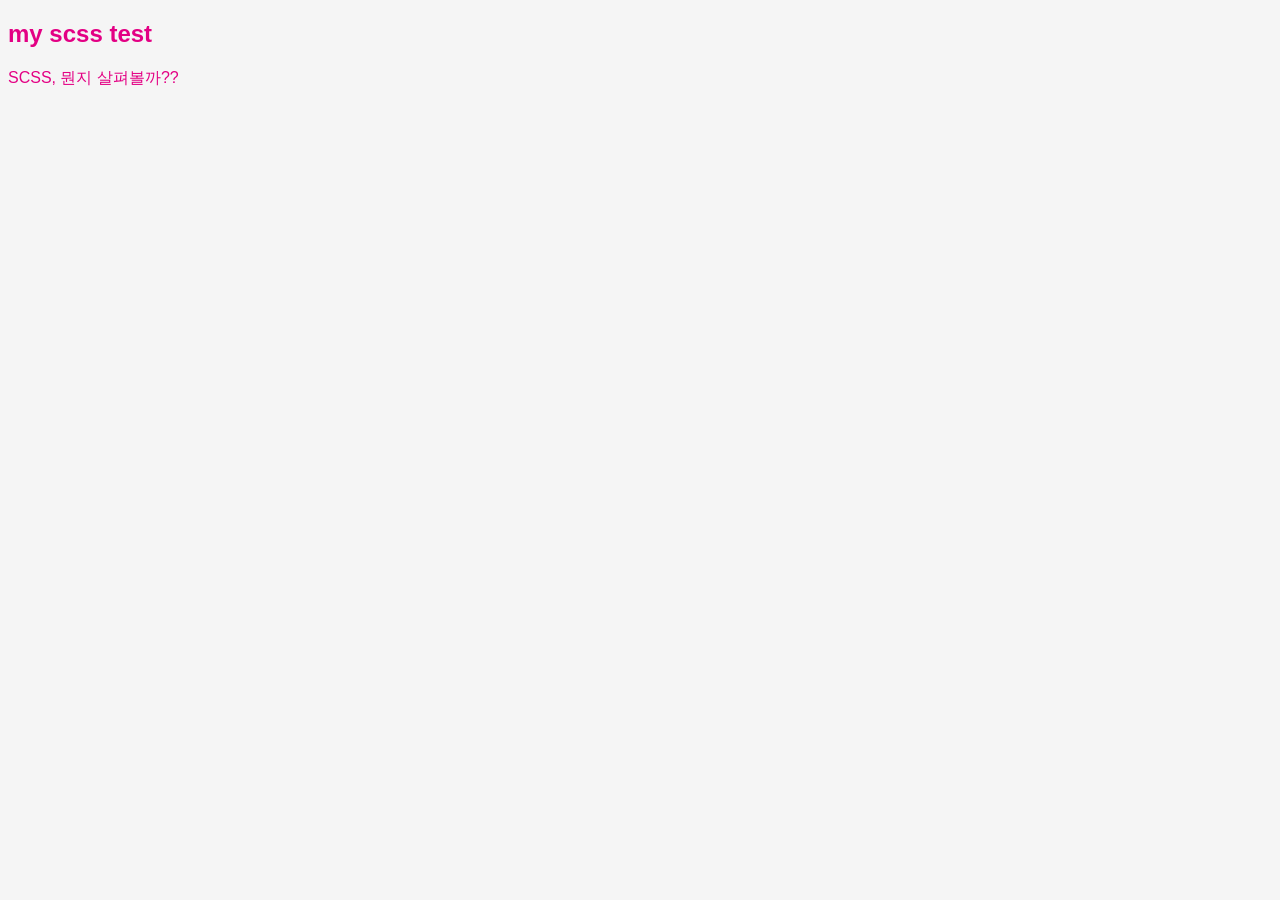
==== index.html @ 862aa012 "first commit" ====
<!DOCTYPE html>
<html lang="ko">
    <head>
        <meta charset="utf-8">
        <meta name="viewport" content="user-scalable=no, initial-scale=1.0, maximum-scale=1.0, minimum-scale=1.0, width=device-width, target-densitydpi=medium-dpi" />
        <title>scss test</title>
        <link rel="stylesheet" href="css/mystyle.css">
    </head>
    <body>
        <div class="wrap">
            <h2>my scss test</h2>
            <p>SCSS, 뭔지 살펴볼까??</p>
        </div>
    </body>
</html>
---- css/mystyle.css ----
body {
  background-color: #f5f5f5;
  color: #e30084;
  font-family: sans-serif;
}/*# sourceMappingURL=mystyle.css.map */
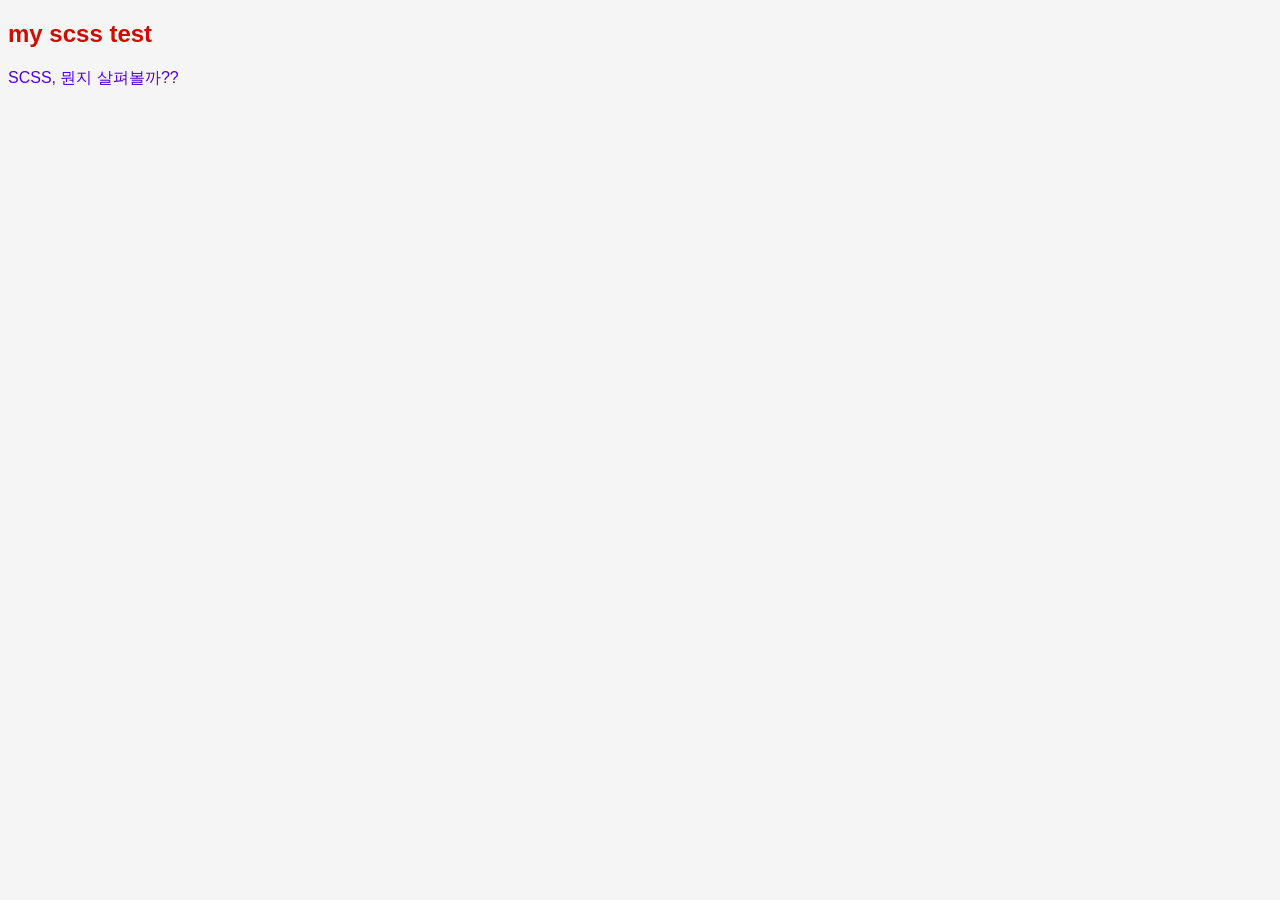
==== commit 4e2a861e: "충돌 수정" ====
--- a/index.html
+++ b/index.html
@@ -1,3 +1,4 @@
+
 <!DOCTYPE html>
 <html lang="ko">
     <head>
@@ -12,4 +13,5 @@
             <p>SCSS, 뭔지 살펴볼까??</p>
         </div>
     </body>
+
 </html>
--- a/css/mystyle.css
+++ b/css/mystyle.css
@@ -1,5 +1,9 @@
 body {
   background-color: #f5f5f5;
-  color: #e30084;
+  color: #4f00e3;
   font-family: sans-serif;
+}
+
+h2 {
+  color: rgb(204, 14, 1);
 }/*# sourceMappingURL=mystyle.css.map */
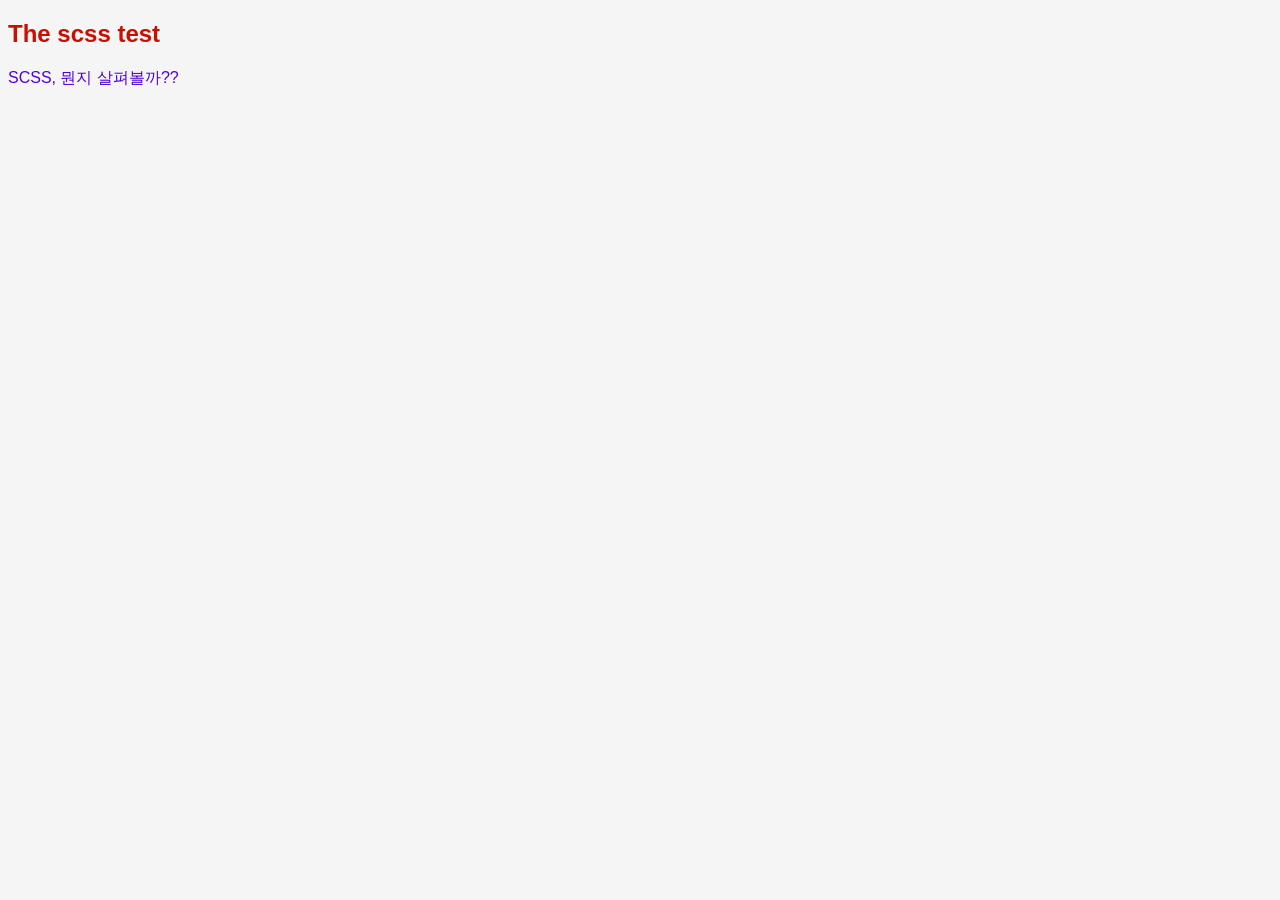
==== commit 873833fd: "text modify" ====
--- a/index.html
+++ b/index.html
@@ -9,7 +9,7 @@
     </head>
     <body>
         <div class="wrap">
-            <h2>my scss test</h2>
+            <h2>The scss test</h2>
             <p>SCSS, 뭔지 살펴볼까??</p>
         </div>
     </body>
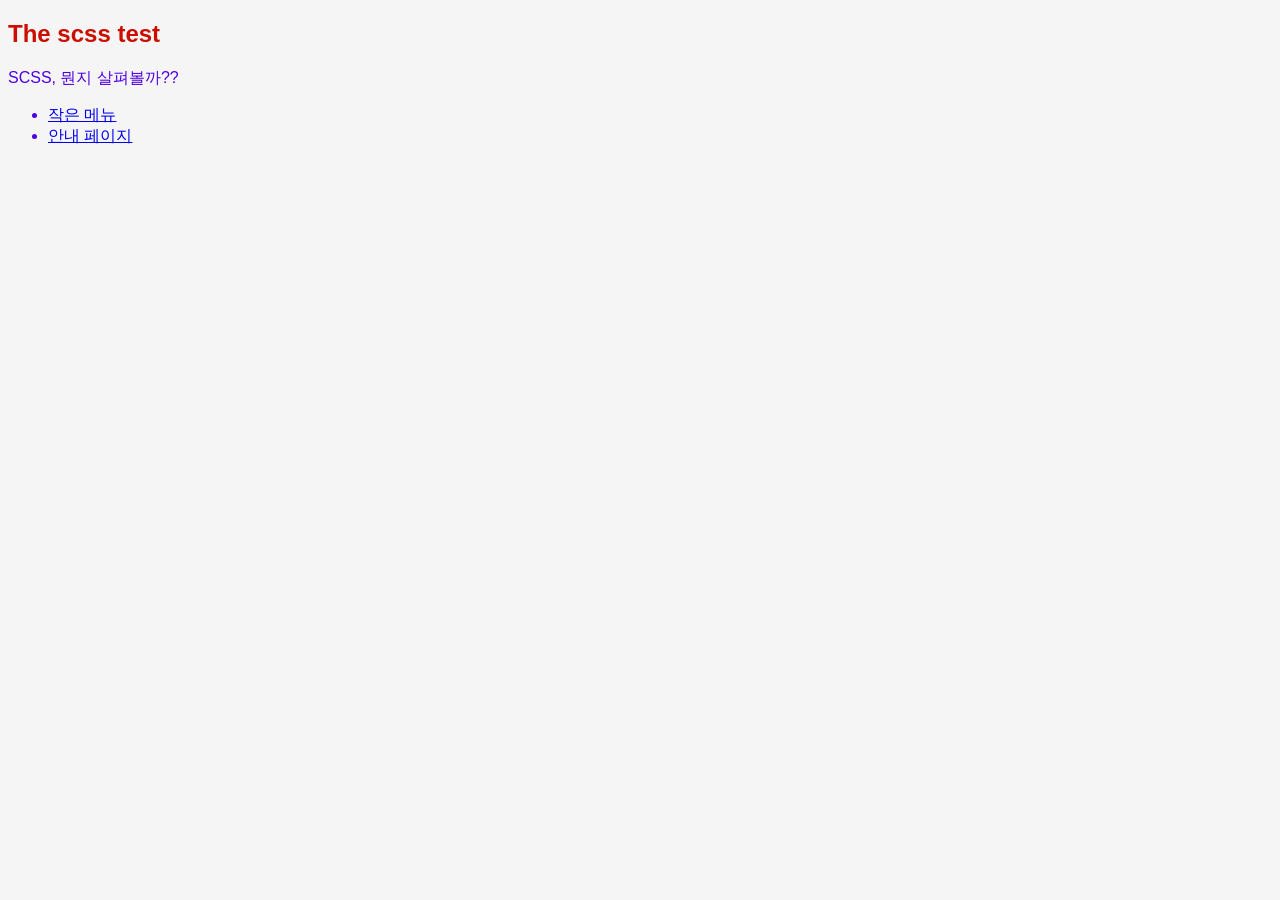
==== commit 3eef3848: "index 수정" ====
--- a/index.html
+++ b/index.html
@@ -1,4 +1,3 @@
-
 <!DOCTYPE html>
 <html lang="ko">
     <head>
@@ -12,6 +11,9 @@
             <h2>The scss test</h2>
             <p>SCSS, 뭔지 살펴볼까??</p>
         </div>
+        <ul class="menu_list">
+            <li><a href="btn_menu.html">작은 메뉴</a></li>
+            <li><a href="open_guide.html">안내 페이지</a></li>
+        </ul>
     </body>
-
 </html>
